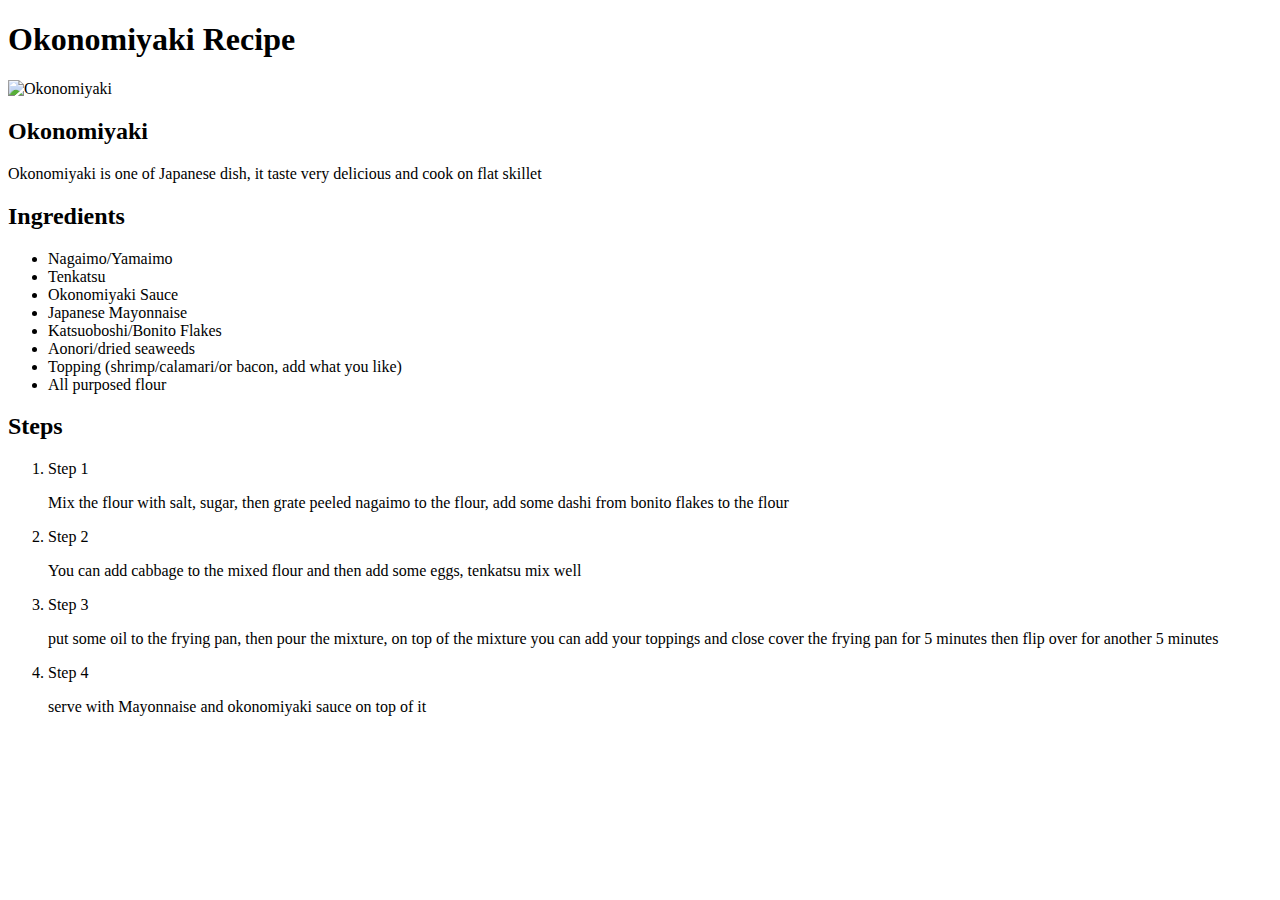
==== recipes/okonomiyaki.html @ b7df77fd "Add recipes/" ====
<!DOCTYPE html>
<html lang="en">
    <head>
        <title>Okonomiyaki Recipe</title>
        <meta charset="utf-8">
    </head>
    <body>
        <h1>Okonomiyaki Recipe</h1>
        <img src="https://v1.nitrocdn.com/KQYMGOLIdXGmoAcyJsPOrQDKktgCbwtG/assets/static/optimized/rev-7e8ca0b/wp-content/uploads/2020/03/Okonomiyaki-Recipe-5681-II.jpg" alt="Okonomiyaki">
        <h2>Okonomiyaki</h2>
        <p>Okonomiyaki is one of Japanese dish, it taste very delicious and cook on flat skillet</p>
        <h2>Ingredients</h2>
        <ul>
            <li>Nagaimo/Yamaimo</li>
            <li>Tenkatsu</li>
            <li>Okonomiyaki Sauce</li>
            <li>Japanese Mayonnaise</li>
            <li>Katsuoboshi/Bonito Flakes</li>
            <li>Aonori/dried seaweeds</li>
            <li>Topping (shrimp/calamari/or bacon, add what you like)</li>
            <li>All purposed flour</li>
        </ul>
        <h2>Steps</h2>
        <ol>
            <li>Step 1</li>
            <p>Mix the flour with salt, sugar, then grate peeled nagaimo to the flour, add some dashi from bonito flakes to the flour</p>
            <li>Step 2</li>
            <p>You can add cabbage to the mixed flour and then add some eggs, tenkatsu mix well</p>
            <li>Step 3</li>
            <p>put some oil to the frying pan, then pour the mixture, on top of the mixture you can add your toppings and close cover the frying pan for 5 minutes then flip over for another 5 minutes</p>
            <li>Step 4</li>
            <p>serve with Mayonnaise and okonomiyaki sauce on top of it</p>
        </ol>
    </body>
</html>
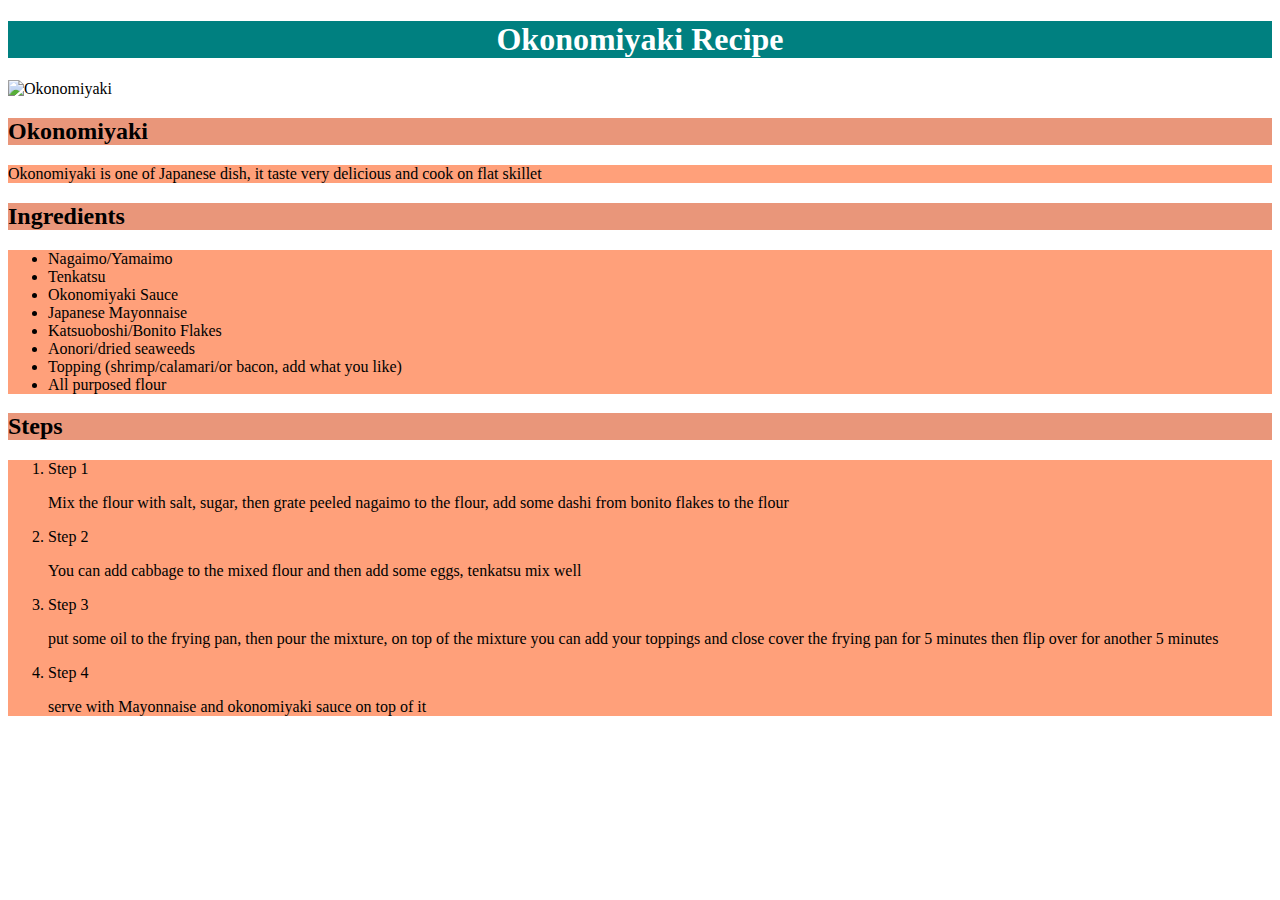
==== commit ae643ac0: "Adding stylesheet to index and recipes pages" ====
--- a/recipes/okonomiyaki.html
+++ b/recipes/okonomiyaki.html
@@ -3,10 +3,14 @@
     <head>
         <title>Okonomiyaki Recipe</title>
         <meta charset="utf-8">
+        <meta name="keywords" content="Okonomiyaki Recipes">
+        <meta name="viewport" content="width=device-width, initial-scale=1.0">
+        <meta name="author" content="Alit Putra">
+        <link rel="stylesheet" href="recipes.css">
     </head>
     <body>
         <h1>Okonomiyaki Recipe</h1>
-        <img src="https://v1.nitrocdn.com/KQYMGOLIdXGmoAcyJsPOrQDKktgCbwtG/assets/static/optimized/rev-7e8ca0b/wp-content/uploads/2020/03/Okonomiyaki-Recipe-5681-II.jpg" alt="Okonomiyaki">
+        <img src="https://asset.kompas.com/crops/_WCD0D8v9A7QRwmPqaQsevBN02g=/0x0:1000x667/780x390/data/photo/2021/07/23/60fa65be205f5.jpg" alt="Okonomiyaki">
         <h2>Okonomiyaki</h2>
         <p>Okonomiyaki is one of Japanese dish, it taste very delicious and cook on flat skillet</p>
         <h2>Ingredients</h2>
--- a/recipes/recipes.css
+++ b/recipes/recipes.css
@@ -0,0 +1,15 @@
+h1 {
+    background-color: teal;
+    color: white;
+    text-align: center;
+}
+
+h2 {
+    background-color: darksalmon;
+}
+
+p,
+ul,
+ol {
+    background-color: lightsalmon;
+}